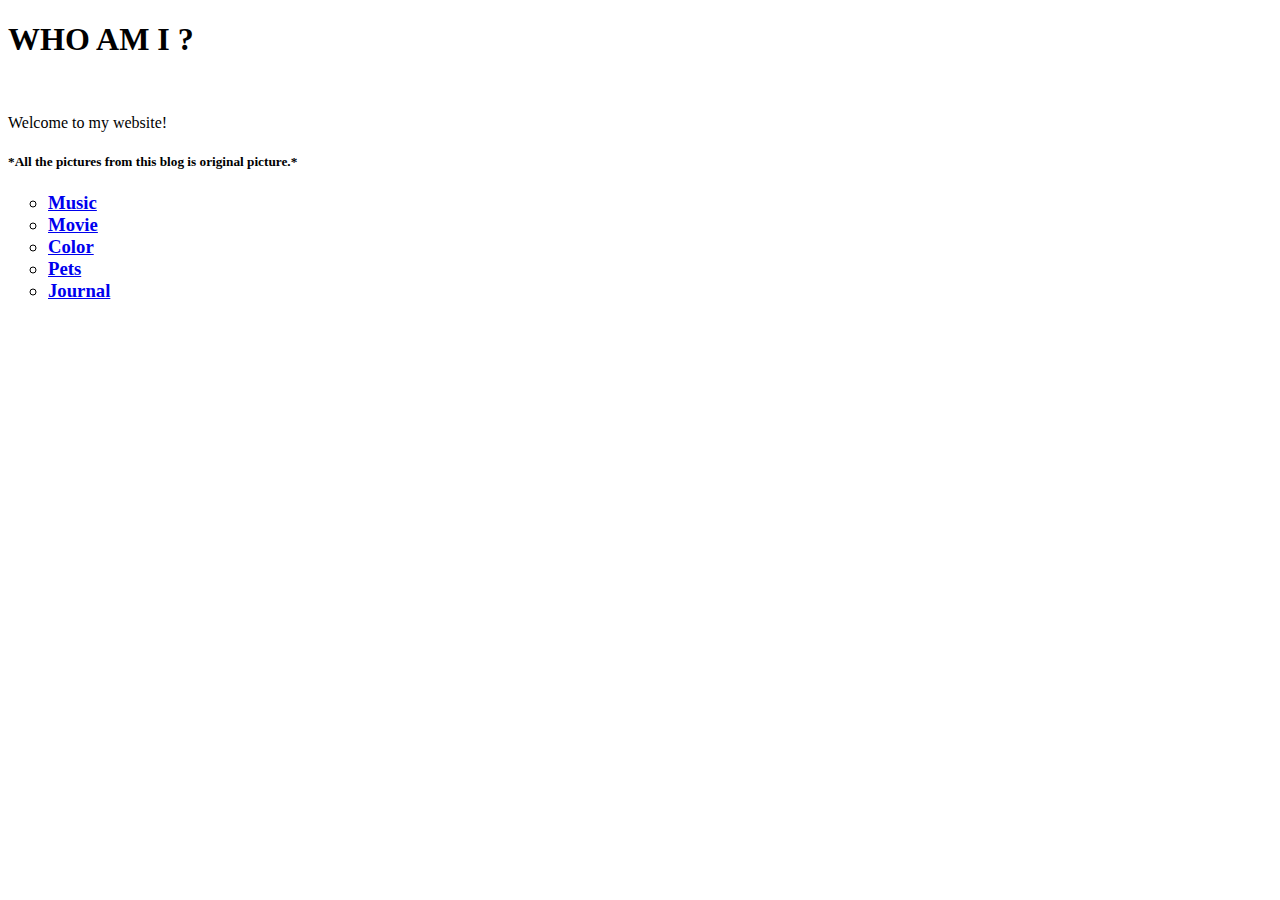
==== index.html @ 863d95e9 "Create index.html" ====
<!DOCTYPE html> 
<html>
  <head>
    <title> WHO AM I? </title>
    <link rel="stylesheet" type="text/css" href="Style.css">
 
  </head>
  <body>
    <h1> <strong> WHO AM I ? </strong> </h1>
    <img src= "Home%20Page%20Image.jpg" alt="" height="150"/>
    <p> <e> Welcome to my website!</e> <p>
    <h5> *All the pictures from this blog is original picture.* </h5>
    <h3><ul>
      <li type="circle">										
        <a href="1.%20Music%20Page.html">
        Music
        </a></li>
      
      <li type="circle">										
        <a href="2.%20Movie%20Page.html">
        Movie
        </a></li>
      
      <li type="circle">										
        <a href="3.%20Color%20Page.html">
        Color
        </a></li>
      
      <li type="circle"> 
        <a href="4.%20Pets%20Page.html">
          Pets
        </a></li>
      
      <li type="circle"> 
        <a href="https://myjournalforintrocs.blogspot.com/">
          Journal
        </a></li>
      </ul> </h3>
  </body>
  </html>
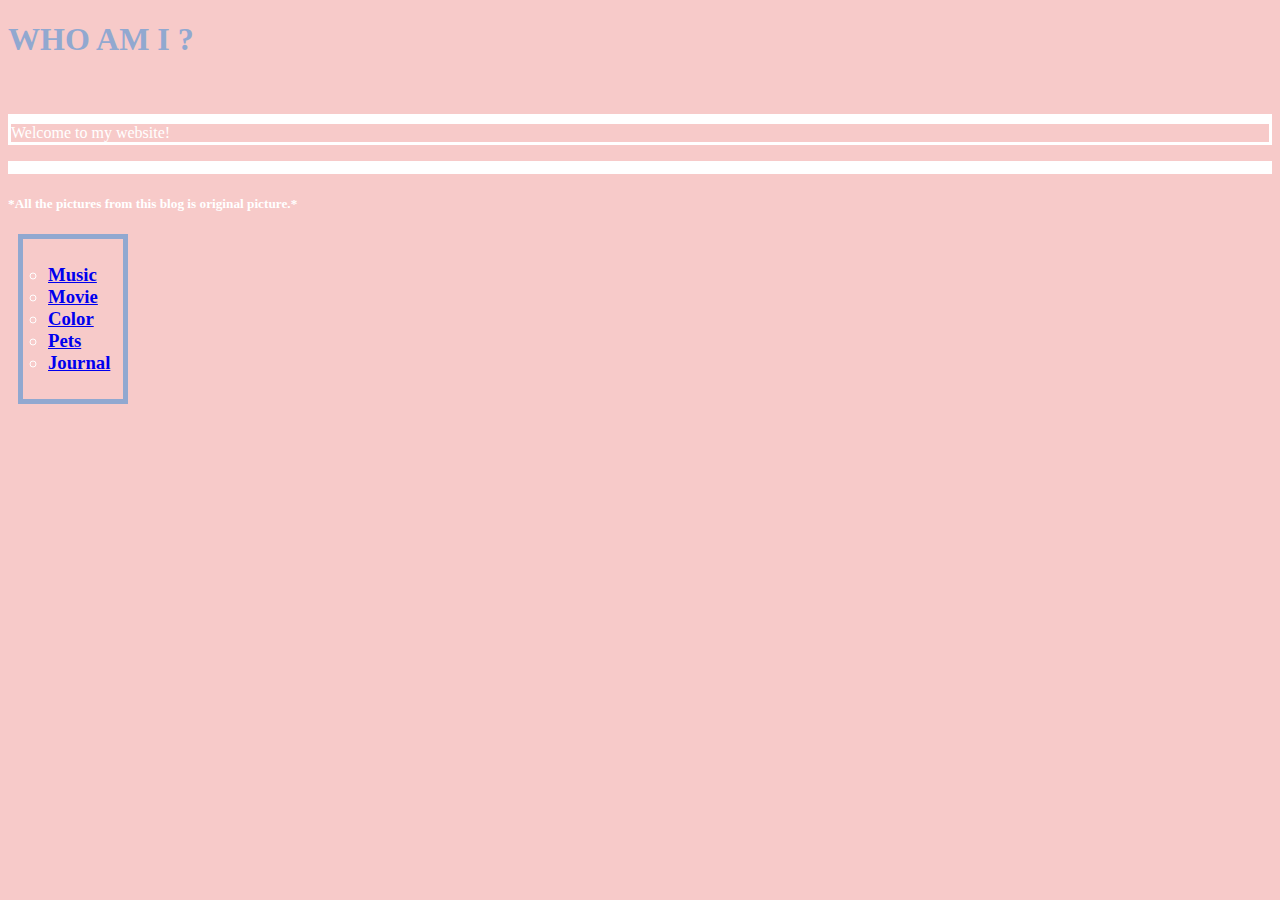
==== commit aa0cb034: "Update index.html" ====
--- a/index.html
+++ b/index.html
@@ -2,7 +2,7 @@
 <html>
   <head>
     <title> WHO AM I? </title>
-    <link rel="stylesheet" type="text/css" href="Style.css">
+    <link rel="stylesheet" type="text/css" href="style.css">
  
   </head>
   <body>
--- a/style.css
+++ b/style.css
@@ -0,0 +1,15 @@
+
+body {background-color:#F7CAC9}
+h1 {color:#91A8D0}
+body {color:white;}
+p {
+  border-style: solid;
+  border-top-width: 10px
+}
+ul {
+  background-color: #F7CAC9;
+  width: 50px;
+  border: 5px solid #91A8D0;
+  padding: 25px;
+  margin: 10px;
+}
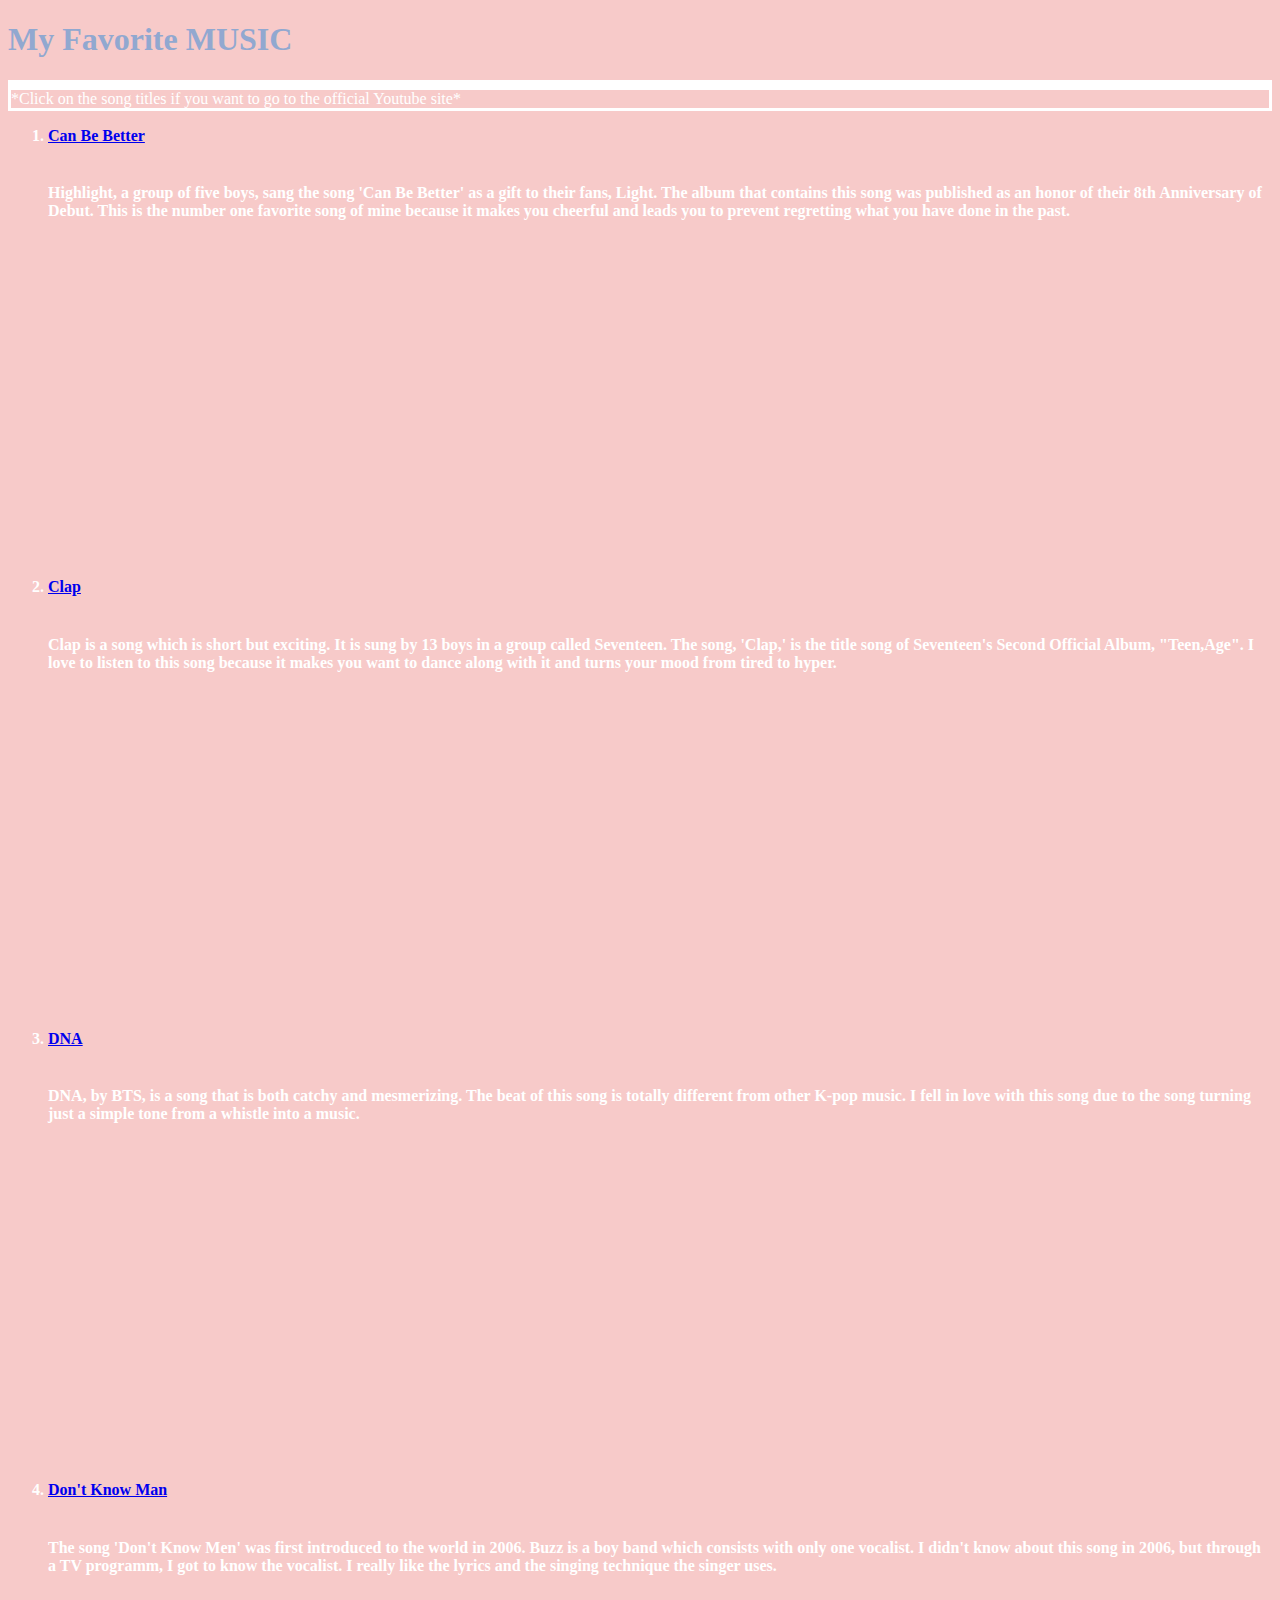
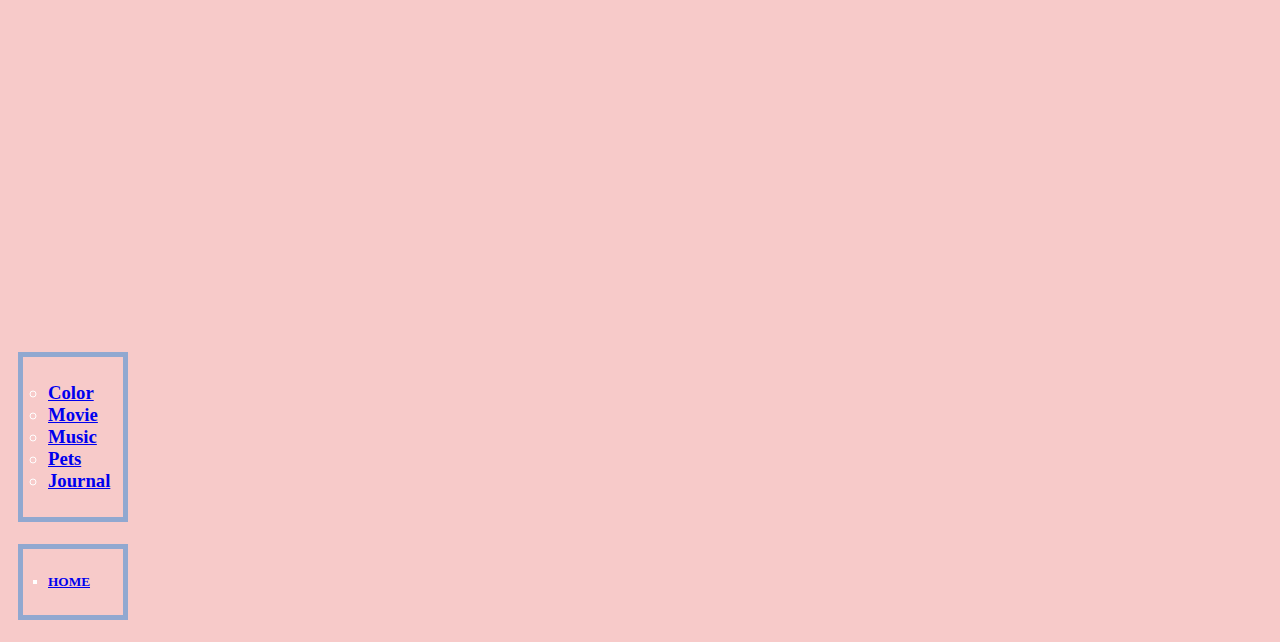
==== commit 4b5bdb75: "Update index.html" ====
--- a/index.html
+++ b/index.html
@@ -1,40 +1,76 @@
-<!DOCTYPE html> 
+<!DOCTYPE html>
 <html>
   <head>
-    <title> WHO AM I? </title>
     <link rel="stylesheet" type="text/css" href="style.css">
- 
   </head>
   <body>
-    <h1> <strong> WHO AM I ? </strong> </h1>
-    <img src= "Home%20Page%20Image.jpg" alt="" height="150"/>
-    <p> <e> Welcome to my website!</e> <p>
-    <h5> *All the pictures from this blog is original picture.* </h5>
+    <h1> <strong> My Favorite MUSIC </strong> </h1>
+    <p> *Click on the song titles if you want to go to the official Youtube site*
+    
+    </p>
+    <ol type="1">
+      <strong>
+        <li> <a href="https://www.youtube.com/watch?v=ZJy8tsVEo9I"> Can Be Better </a> </li>
+        <br>
+        <h4> Highlight, a group of five boys, sang the song 'Can Be Better' as a gift to their fans, Light. The album that contains this song was published as an honor of their 8th Anniversary of Debut. This is the number one favorite song of mine because it makes you cheerful and leads you to prevent regretting what you have done in the past.  </h4>
+        <iframe width="560" height="315" src="https://www.youtube.com/embed/ZJy8tsVEo9I" frameborder="0" gesture="media" allow="encrypted-media" allowfullscreen></iframe>
+
+      <br><br>
+        
+      
+        <li><a href="https://www.youtube.com/watch?v=S7gn3fl6Sr0">Clap</a></li>
+        <br>
+        <h4> Clap is a song which is short but exciting. It is sung by 13 boys in a group called Seventeen. The song, 'Clap,' is the title song of Seventeen's Second Official Album, "Teen,Age". I love to listen to this song because it makes you want to dance along with it and turns your mood from tired to hyper. </h4>
+        <iframe width="560" height="315" src="https://www.youtube.com/embed/S7gn3fl6Sr0" frameborder="0" gesture="media" allow="encrypted-media" allowfullscreen></iframe>
+      <br><br>
+      
+        <li><a href="https://www.youtube.com/watch?v=MBdVXkSdhwU">DNA</a></li>
+        <br>
+        <h4> DNA, by BTS, is a song that is both catchy and mesmerizing. The beat of this song is totally different from other K-pop music. I fell in love with this song due to the song turning just a simple tone from a whistle into a music. </h4>
+        <iframe width="560" height="315" src="https://www.youtube.com/embed/MBdVXkSdhwU" frameborder="0" gesture="media" allow="encrypted-media" allowfullscreen></iframe>
+        <br> <br>
+        
+        <li><a href="https://www.youtube.com/watch?v=TL7T5WIlmhA">Don't Know Man</a></li>
+        <br>
+        <h4> The song 'Don't Know Men' was first introduced to the world in 2006. Buzz is a boy band which consists with only one vocalist. I didn't know about this song in 2006, but through a TV programm, I got to know the vocalist. I really like the lyrics and the singing technique the singer uses.</h4>
+        <iframe width="560" height="315" src="https://www.youtube.com/embed/TL7T5WIlmhA" frameborder="0" gesture="media" allow="encrypted-media" allowfullscreen></iframe>
+        
+      <br><br>
+      </strong>  
+    </ol>
     <h3><ul>
+
+      <li type="circle">										
+        <a href="3.%20Color%20Page.html">
+          Color
+        </a></li>
+
+      <li type="circle">										
+        <a href="2.%20Movie%20Page.html">
+          Movie
+        </a></li>
+
       <li type="circle">										
         <a href="1.%20Music%20Page.html">
-        Music
+          Music
         </a></li>
-      
-      <li type="circle">										
-        <a href="2.%20Movie%20Page.html">
-        Movie
-        </a></li>
-      
-      <li type="circle">										
-        <a href="3.%20Color%20Page.html">
-        Color
-        </a></li>
-      
+
+
       <li type="circle"> 
         <a href="4.%20Pets%20Page.html">
           Pets
         </a></li>
-      
+
       <li type="circle"> 
         <a href="https://myjournalforintrocs.blogspot.com/">
           Journal
         </a></li>
       </ul> </h3>
+    <h5> <ul>
+      <li type="square">
+        <a href="index.html">
+          HOME 
+        </a></li>
+      </ul></h5>
   </body>
-  </html>
+</html>
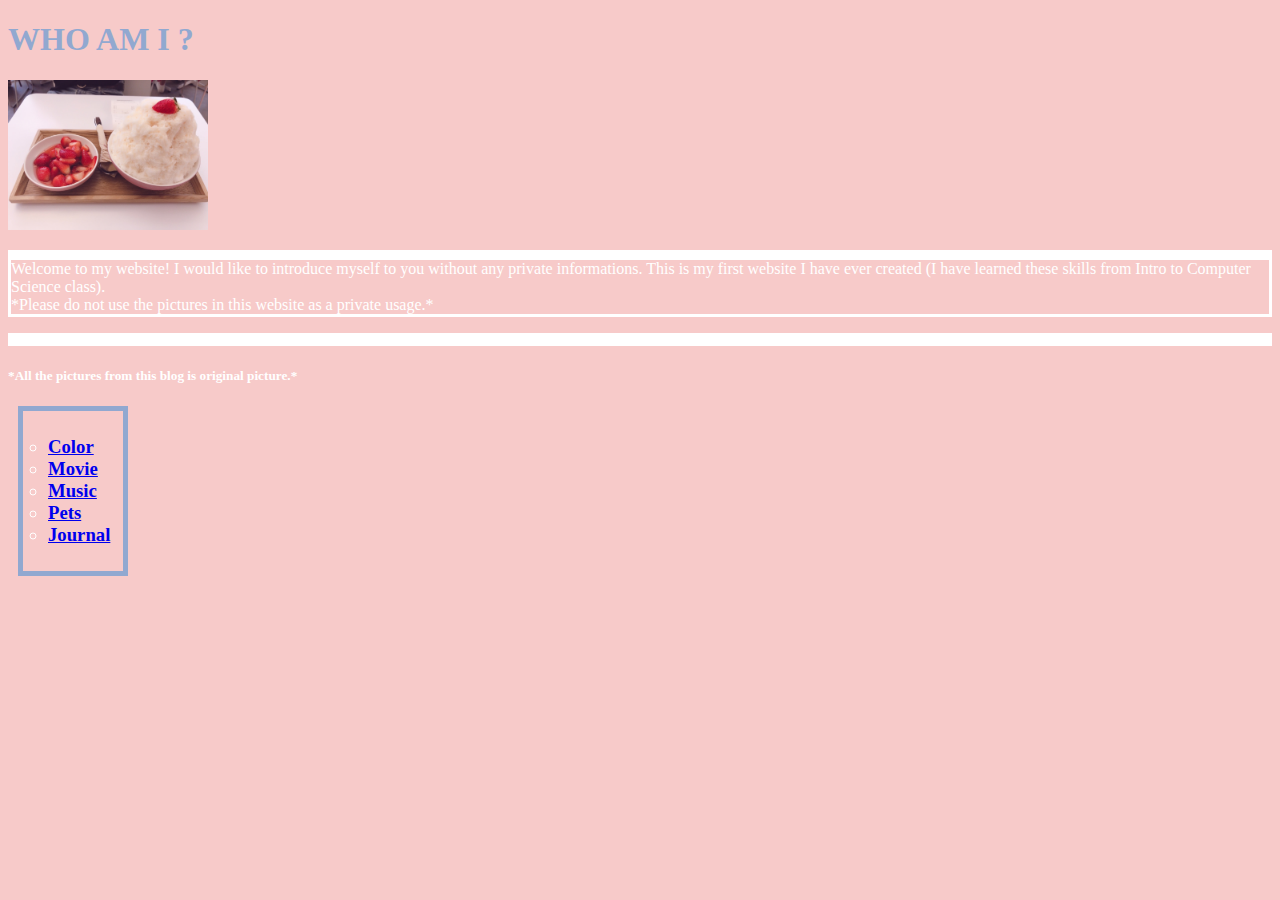
==== commit 5c777da6: "Update index.html" ====
--- a/index.html
+++ b/index.html
@@ -1,76 +1,43 @@
-<!DOCTYPE html>
+<!DOCTYPE html> 
 <html>
   <head>
+    <title> WHO AM I? </title>
     <link rel="stylesheet" type="text/css" href="style.css">
+ 
   </head>
   <body>
-    <h1> <strong> My Favorite MUSIC </strong> </h1>
-    <p> *Click on the song titles if you want to go to the official Youtube site*
-    
-    </p>
-    <ol type="1">
-      <strong>
-        <li> <a href="https://www.youtube.com/watch?v=ZJy8tsVEo9I"> Can Be Better </a> </li>
-        <br>
-        <h4> Highlight, a group of five boys, sang the song 'Can Be Better' as a gift to their fans, Light. The album that contains this song was published as an honor of their 8th Anniversary of Debut. This is the number one favorite song of mine because it makes you cheerful and leads you to prevent regretting what you have done in the past.  </h4>
-        <iframe width="560" height="315" src="https://www.youtube.com/embed/ZJy8tsVEo9I" frameborder="0" gesture="media" allow="encrypted-media" allowfullscreen></iframe>
-
-      <br><br>
-        
-      
-        <li><a href="https://www.youtube.com/watch?v=S7gn3fl6Sr0">Clap</a></li>
-        <br>
-        <h4> Clap is a song which is short but exciting. It is sung by 13 boys in a group called Seventeen. The song, 'Clap,' is the title song of Seventeen's Second Official Album, "Teen,Age". I love to listen to this song because it makes you want to dance along with it and turns your mood from tired to hyper. </h4>
-        <iframe width="560" height="315" src="https://www.youtube.com/embed/S7gn3fl6Sr0" frameborder="0" gesture="media" allow="encrypted-media" allowfullscreen></iframe>
-      <br><br>
-      
-        <li><a href="https://www.youtube.com/watch?v=MBdVXkSdhwU">DNA</a></li>
-        <br>
-        <h4> DNA, by BTS, is a song that is both catchy and mesmerizing. The beat of this song is totally different from other K-pop music. I fell in love with this song due to the song turning just a simple tone from a whistle into a music. </h4>
-        <iframe width="560" height="315" src="https://www.youtube.com/embed/MBdVXkSdhwU" frameborder="0" gesture="media" allow="encrypted-media" allowfullscreen></iframe>
-        <br> <br>
-        
-        <li><a href="https://www.youtube.com/watch?v=TL7T5WIlmhA">Don't Know Man</a></li>
-        <br>
-        <h4> The song 'Don't Know Men' was first introduced to the world in 2006. Buzz is a boy band which consists with only one vocalist. I didn't know about this song in 2006, but through a TV programm, I got to know the vocalist. I really like the lyrics and the singing technique the singer uses.</h4>
-        <iframe width="560" height="315" src="https://www.youtube.com/embed/TL7T5WIlmhA" frameborder="0" gesture="media" allow="encrypted-media" allowfullscreen></iframe>
-        
-      <br><br>
-      </strong>  
-    </ol>
+    <h1> <strong> WHO AM I ? </strong> </h1>
+    <img src= "Home Page Image.jpg" alt="" height="150"/>
+    <p> <e> Welcome to my website! I would like to introduce myself to you without any private informations. This is my first website I have ever created (I have learned these skills from Intro to Computer Science class). <br> *Please do not use the pictures in this website as a private usage.* </e> <p>
+    <h5> *All the pictures from this blog is original picture.* </h5>
     <h3><ul>
 
       <li type="circle">										
         <a href="3.%20Color%20Page.html">
           Color
         </a></li>
-
+      
       <li type="circle">										
         <a href="2.%20Movie%20Page.html">
           Movie
         </a></li>
-
+      
       <li type="circle">										
         <a href="1.%20Music%20Page.html">
-          Music
+        Music
         </a></li>
 
-
+      
       <li type="circle"> 
         <a href="4.%20Pets%20Page.html">
           Pets
         </a></li>
-
+      
       <li type="circle"> 
         <a href="https://myjournalforintrocs.blogspot.com/">
           Journal
         </a></li>
       </ul> </h3>
-    <h5> <ul>
-      <li type="square">
-        <a href="index.html">
-          HOME 
-        </a></li>
-      </ul></h5>
   </body>
-</html>
+  </html>
+ 
--- a/style.css
+++ b/style.css
@@ -13,3 +13,8 @@
   padding: 25px;
   margin: 10px;
 }
+h4 {
+  color:#5F4B8B;
+  border: 3px double;
+  border-color: white;
+}
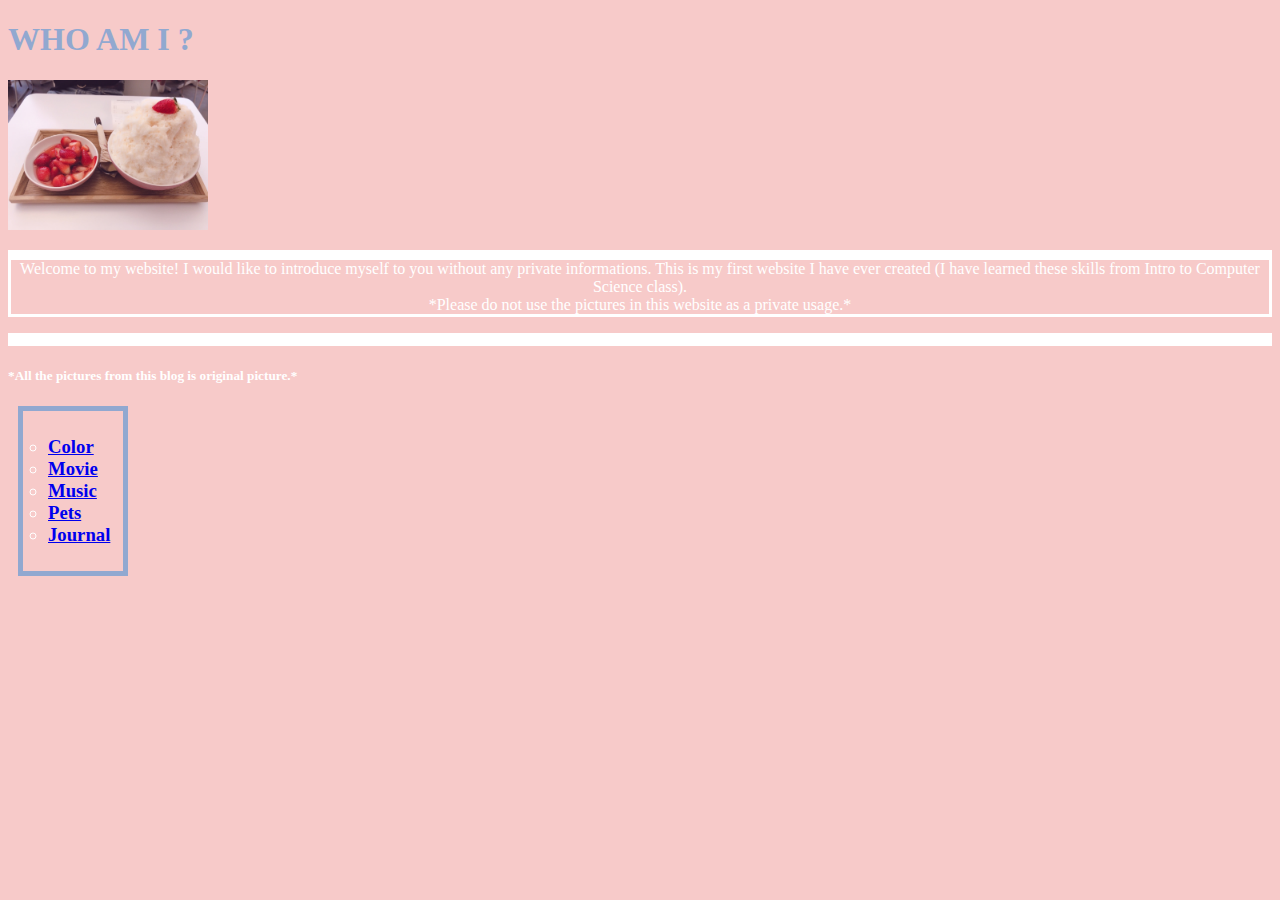
==== commit b84c3958: "Update index.html" ====
--- a/index.html
+++ b/index.html
@@ -8,7 +8,7 @@
   <body>
     <h1> <strong> WHO AM I ? </strong> </h1>
     <img src= "Home Page Image.jpg" alt="" height="150"/>
-    <p> <e> Welcome to my website! I would like to introduce myself to you without any private informations. This is my first website I have ever created (I have learned these skills from Intro to Computer Science class). <br> *Please do not use the pictures in this website as a private usage.* </e> <p>
+    <p class="x"> <e> Welcome to my website! I would like to introduce myself to you without any private informations. This is my first website I have ever created (I have learned these skills from Intro to Computer Science class). <br> *Please do not use the pictures in this website as a private usage.* </e> <p>
     <h5> *All the pictures from this blog is original picture.* </h5>
     <h3><ul>
 
--- a/style.css
+++ b/style.css
@@ -4,7 +4,8 @@
 body {color:white;}
 p {
   border-style: solid;
-  border-top-width: 10px
+  border-top-width: 10px;
+  text-align: center;
 }
 ul {
   background-color: #F7CAC9;
